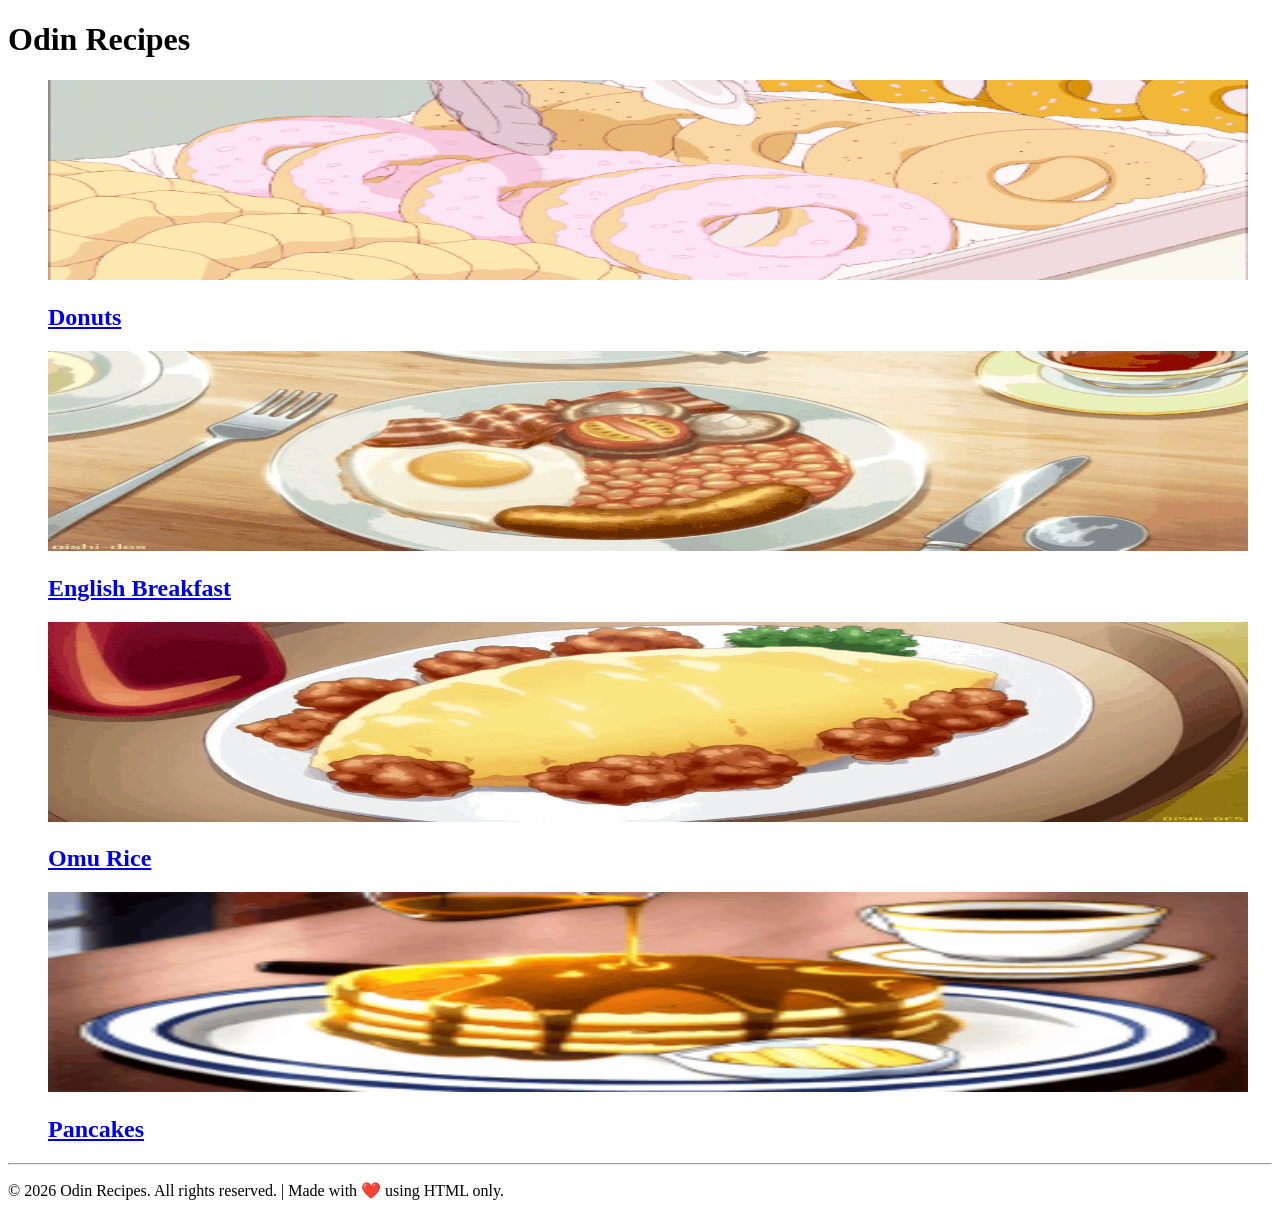
==== index.html @ 2ba372f4 "fix: changed the date of the footer" ====
<!doctype html>
<html lang="en">
  <head>
    <meta charset="UTF-8" />
    <meta name="viewport" content="width=device-width, initial-scale=1.0" />
    <title>Odin Recipes</title>
    <link rel="icon" type="image/png" href="../assets/cooking.png" />
  </head>
  <body>
    <h1>Odin Recipes</h1>

    <!-- NAVIGATION -->

    <nav>
      <figure>
        <img src="assets/donuts.gif" alt="Donuts" height="200" width="1200" />
        <figcaption>
          <h2><a href="recipes/donuts.html">Donuts</a></h2>
        </figcaption>
      </figure>

      <figure>
        <img
          src="assets/englishBreakfast.gif"
          alt="English Breakfast"
          height="200"
          width="1200"
        />
        <figcaption>
          <h2>
            <a href="recipes/english-breakfast.html">English Breakfast</a>
          </h2>
        </figcaption>
      </figure>

      <figure>
        <img
          src="assets/omuRice.gif"
          alt="Omu Rice"
          height="200"
          width="1200"
        />
        <figcaption>
          <h2><a href="recipes/omu-rice.html">Omu Rice</a></h2>
        </figcaption>
      </figure>

      <figure>
        <img
          src="assets/pancakes.gif"
          alt="Pancakes"
          height="200"
          width="1200"
        />
        <figcaption>
          <h2><a href="recipes/pancakes.html">Pancakes</a></h2>
        </figcaption>
      </figure>
    </nav>

    <footer>
      <hr />
      <p>
        &copy; 2026 Odin Recipes. All rights reserved. | Made with ❤️ using HTML
        only.
      </p>
    </footer>
  </body>
</html>
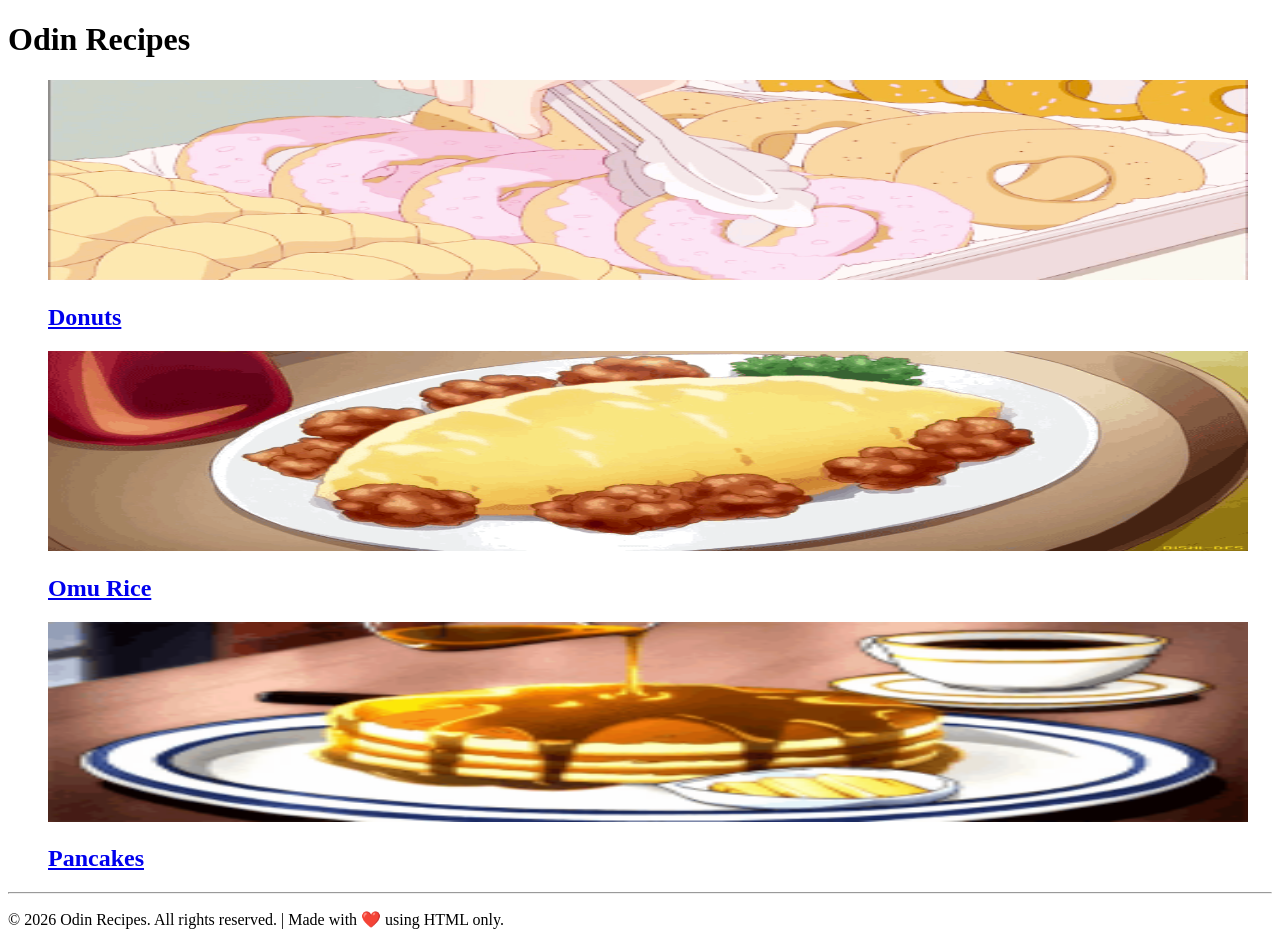
==== commit 9c123603: "Fix : Remove english breakfast recipe" ====
--- a/index.html
+++ b/index.html
@@ -16,20 +16,6 @@
         <img src="assets/donuts.gif" alt="Donuts" height="200" width="1200" />
         <figcaption>
           <h2><a href="recipes/donuts.html">Donuts</a></h2>
-        </figcaption>
-      </figure>
-
-      <figure>
-        <img
-          src="assets/englishBreakfast.gif"
-          alt="English Breakfast"
-          height="200"
-          width="1200"
-        />
-        <figcaption>
-          <h2>
-            <a href="recipes/english-breakfast.html">English Breakfast</a>
-          </h2>
         </figcaption>
       </figure>
 
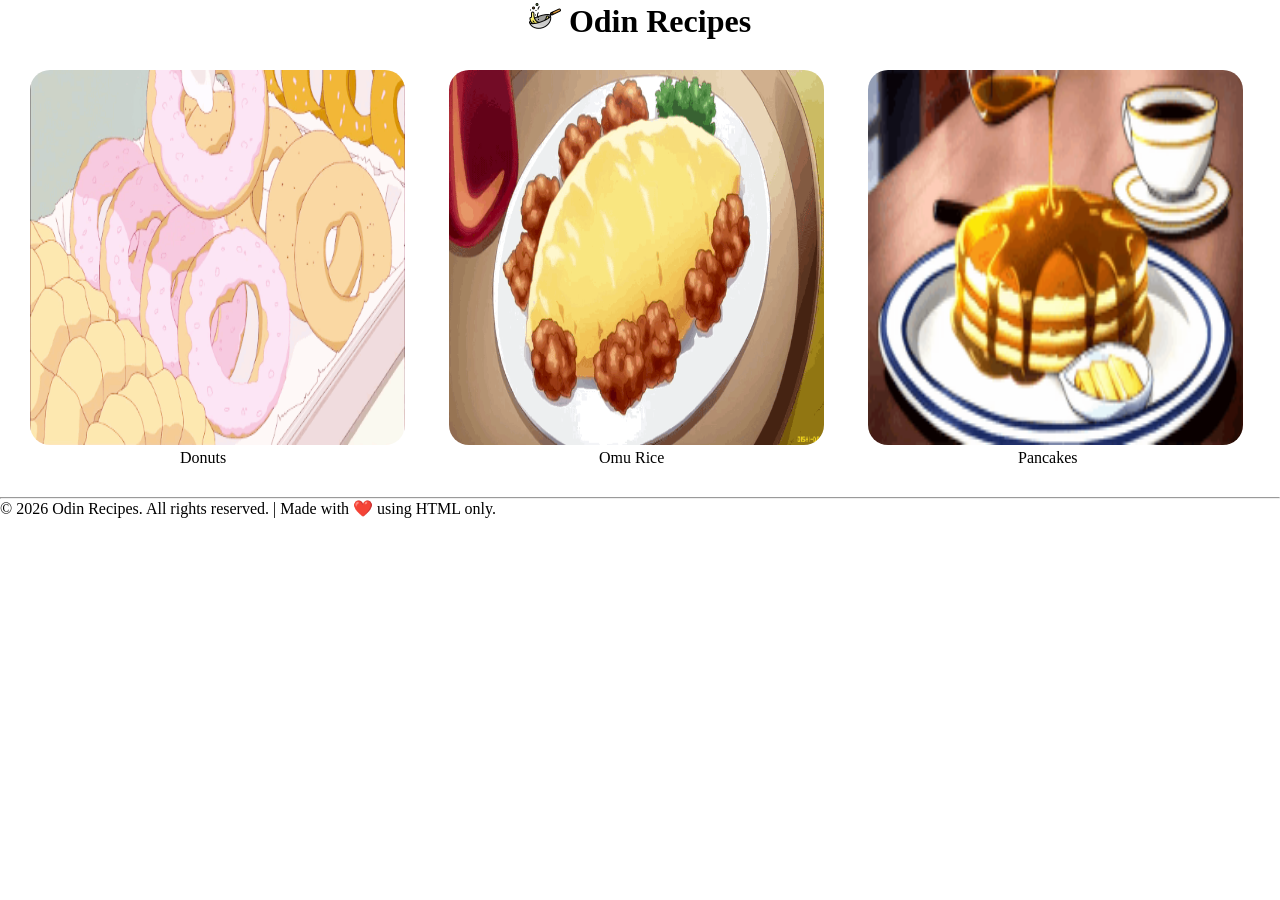
==== commit da035904: "Feat : Add the logo image and style the navigation links" ====
--- a/index.html
+++ b/index.html
@@ -3,48 +3,40 @@
   <head>
     <meta charset="UTF-8" />
     <meta name="viewport" content="width=device-width, initial-scale=1.0" />
+    <link rel="stylesheet" href="styles.css" />
     <title>Odin Recipes</title>
     <link rel="icon" type="image/png" href="../assets/cooking.png" />
   </head>
   <body>
-    <h1>Odin Recipes</h1>
+    <h1 class="heading">
+      <img src="../assets/cooking-logo.png" alt="Odin Recipes" />
+      Odin Recipes
+    </h1>
 
     <!-- NAVIGATION -->
 
-    <nav>
-      <figure>
-        <img src="assets/donuts.gif" alt="Donuts" height="200" width="1200" />
-        <figcaption>
-          <h2><a href="recipes/donuts.html">Donuts</a></h2>
-        </figcaption>
-      </figure>
+    <div class="navigation">
+      <div class="menuItem">
+        <figure>
+          <img src="./assets/donuts.gif" alt="Donuts recipe link" />
+        </figure>
+        <a class="navigationLinks" href="/recipes/donuts.html">Donuts</a>
+      </div>
+      <div class="menuItem">
+        <figure>
+          <img src="./assets/omuRice.gif" alt="Omu Rice recipe link" />
+        </figure>
+        <a class="navigationLinks" href="/recipes/omu-rice.html">Omu Rice</a>
+      </div>
+      <div class="menuItem">
+        <figure>
+          <img src="./assets/pancakes.gif" alt="Pancakes recipe link" />
+        </figure>
+        <a class="navigationLinks" href="/recipes/pancakes.html">Pancakes</a>
+      </div>
+    </div>
 
-      <figure>
-        <img
-          src="assets/omuRice.gif"
-          alt="Omu Rice"
-          height="200"
-          width="1200"
-        />
-        <figcaption>
-          <h2><a href="recipes/omu-rice.html">Omu Rice</a></h2>
-        </figcaption>
-      </figure>
-
-      <figure>
-        <img
-          src="assets/pancakes.gif"
-          alt="Pancakes"
-          height="200"
-          width="1200"
-        />
-        <figcaption>
-          <h2><a href="recipes/pancakes.html">Pancakes</a></h2>
-        </figcaption>
-      </figure>
-    </nav>
-
-    <footer>
+    <footer class="footer">
       <hr />
       <p>
         &copy; 2026 Odin Recipes. All rights reserved. | Made with ❤️ using HTML
--- a/styles.css
+++ b/styles.css
@@ -0,0 +1,30 @@
+*{
+    margin:0;
+    padding:0;
+    box-sizing:border-box;
+}
+
+.heading {
+    text-align: center;
+}
+
+.navigation {
+    margin: 10px;
+}
+
+.menuItem {
+    display: inline-block;
+    padding: 20px;
+}
+
+.menuItem figure img {
+    width: 375px;
+    height: 375px;
+    border-radius: 20px;
+}
+
+.navigationLinks {
+    padding-left: 150px;
+    color: black;
+    text-decoration: none;
+}
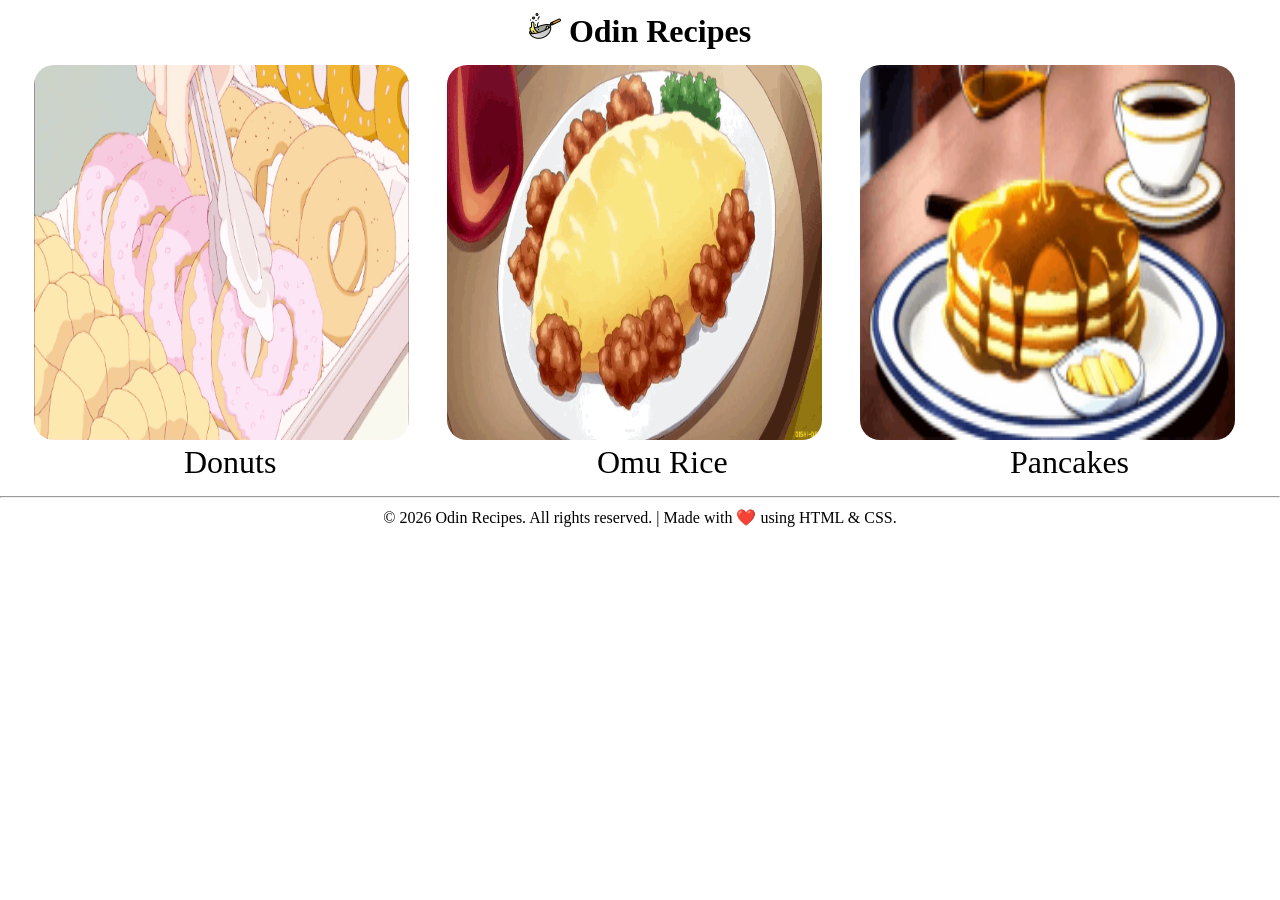
==== commit 0f03ed2f: "Fix :  navigation styles" ====
--- a/index.html
+++ b/index.html
@@ -40,7 +40,7 @@
       <hr />
       <p>
         &copy; 2026 Odin Recipes. All rights reserved. | Made with ❤️ using HTML
-        only.
+        & CSS.
       </p>
     </footer>
   </body>
--- a/styles.css
+++ b/styles.css
@@ -6,15 +6,18 @@
 
 .heading {
     text-align: center;
+    margin: 10px;
 }
 
 .navigation {
-    margin: 10px;
+    margin-block: 15px;
 }
+
 
 .menuItem {
     display: inline-block;
-    padding: 20px;
+    margin-inline-start: 34px;
+
 }
 
 .menuItem figure img {
@@ -27,4 +30,11 @@
     padding-left: 150px;
     color: black;
     text-decoration: none;
-}+    font-size:32px;
+}
+
+.footer p{
+    text-align: center;
+    padding: 10px;
+
+}
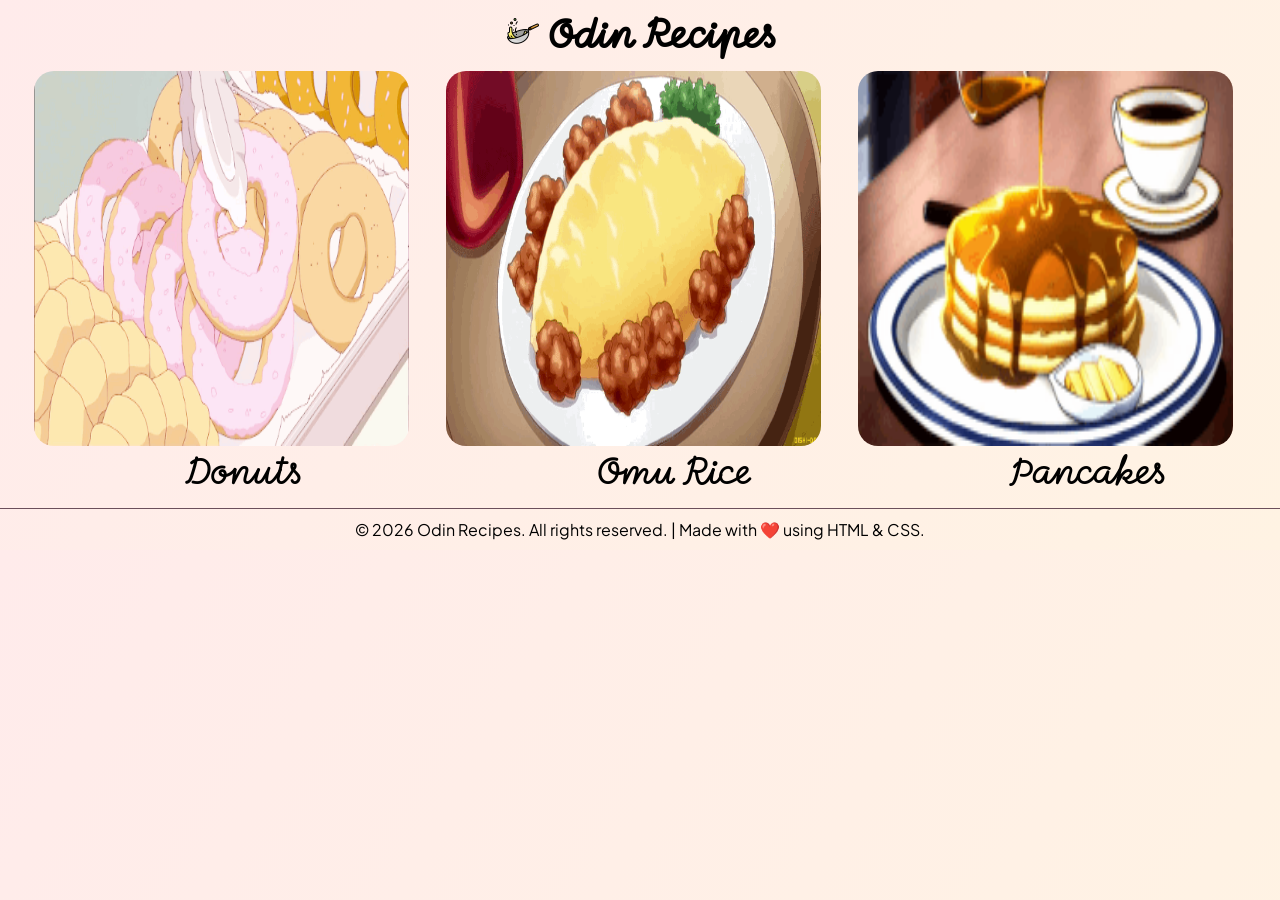
==== commit eb7275bc: "Feat : Add title, body fonts and style the recipe images" ====
--- a/index.html
+++ b/index.html
@@ -3,6 +3,13 @@
   <head>
     <meta charset="UTF-8" />
     <meta name="viewport" content="width=device-width, initial-scale=1.0" />
+    <link rel="preconnect" href="https://fonts.googleapis.com" />
+    <link rel="preconnect" href="https://fonts.gstatic.com" crossorigin />
+    <link
+      href="https://fonts.googleapis.com/css2?family=Momo+Signature&family=Plus+Jakarta+Sans:ital,wght@0,200..800;1,200..800&display=swap"
+      rel="stylesheet"
+    />
+
     <link rel="stylesheet" href="styles.css" />
     <title>Odin Recipes</title>
     <link rel="icon" type="image/png" href="../assets/cooking.png" />
--- a/styles.css
+++ b/styles.css
@@ -2,11 +2,24 @@
     margin:0;
     padding:0;
     box-sizing:border-box;
+    
+}
+
+body{
+    background: linear-gradient(120deg, #FFEBEB 0%, #FFF3E3 100%);
+    font-family: "Plus Jakarta Sans", sans-serif;
+}
+
+hr {
+  border: none;
+  height: 1px;
+  background-color: #6b4f5b; /* Muted plum */
 }
 
 .heading {
     text-align: center;
     margin: 10px;
+    font-family: "Momo Signature", cursive;
 }
 
 .navigation {
@@ -30,7 +43,8 @@
     padding-left: 150px;
     color: black;
     text-decoration: none;
-    font-size:32px;
+    font-size:30px;
+     font-family: "Momo Signature", cursive;
 }
 
 .footer p{
@@ -38,3 +52,16 @@
     padding: 10px;
 
 }
+
+h1,h2 {
+    font-family: "Momo Signature", cursive;
+   
+}
+
+.recipeImage {
+    width:300px;
+    height:200px;
+    border-radius: 10px;
+}
+
+
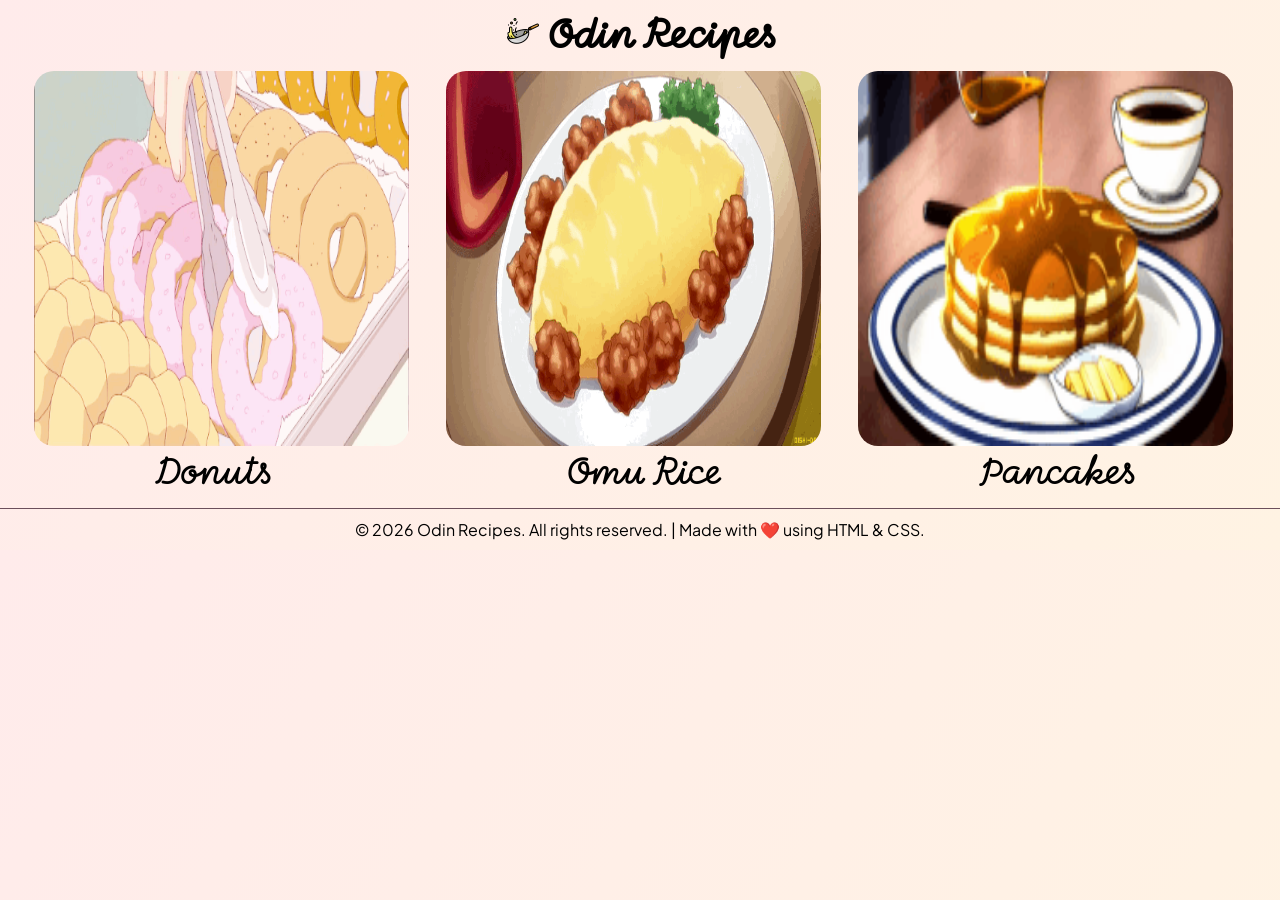
==== commit 5bb0cdc6: "Fix :  change to see pages deplyed" ====
--- a/index.html
+++ b/index.html
@@ -33,7 +33,7 @@
         <figure>
           <img src="./assets/omuRice.gif" alt="Omu Rice recipe link" />
         </figure>
-        <a class="navigationLinks" href="/recipes/omu-rice.html">Omu Rice</a>
+        <a class="navigationLinks" href="\recipes\omu-rice.html">Omu Rice</a>
       </div>
       <div class="menuItem">
         <figure>
--- a/styles.css
+++ b/styles.css
@@ -40,7 +40,7 @@
 }
 
 .navigationLinks {
-    padding-left: 150px;
+    padding-left: 120px;
     color: black;
     text-decoration: none;
     font-size:30px;
@@ -64,4 +64,51 @@
     border-radius: 10px;
 }
 
+.recipeBody {
+   margin-inline: 36px;
+}
 
+.ingedientsList li{
+    margin-inline-start: 80px;
+    padding: 2px;
+}
+
+.ingedientsList {
+        margin-block: 8px;
+}
+
+.RecipeTitle {
+    font-size: 64px;
+    margin-inline-start: 300px;
+      display: inline-block;
+    margin-bottom: 10px;
+}
+
+.recipePageImage {
+    margin-inline-start: 400px;
+    width:300px;
+    height:200px;
+    border-radius: 10px;
+    margin-top: 20px;
+
+}
+
+figcaption {
+    margin-inline-start: 400px;
+    font-size: smaller;
+    margin-bottom: 20px;
+}
+
+.sectionTitle {
+    text-align: center;
+    margin-block: 10px;
+}
+
+.subsectionTitle {
+    margin-inline-start: 50px;
+    margin-top: 20px;
+}
+
+.titleParagraph {
+    margin-inline: 50px;
+}
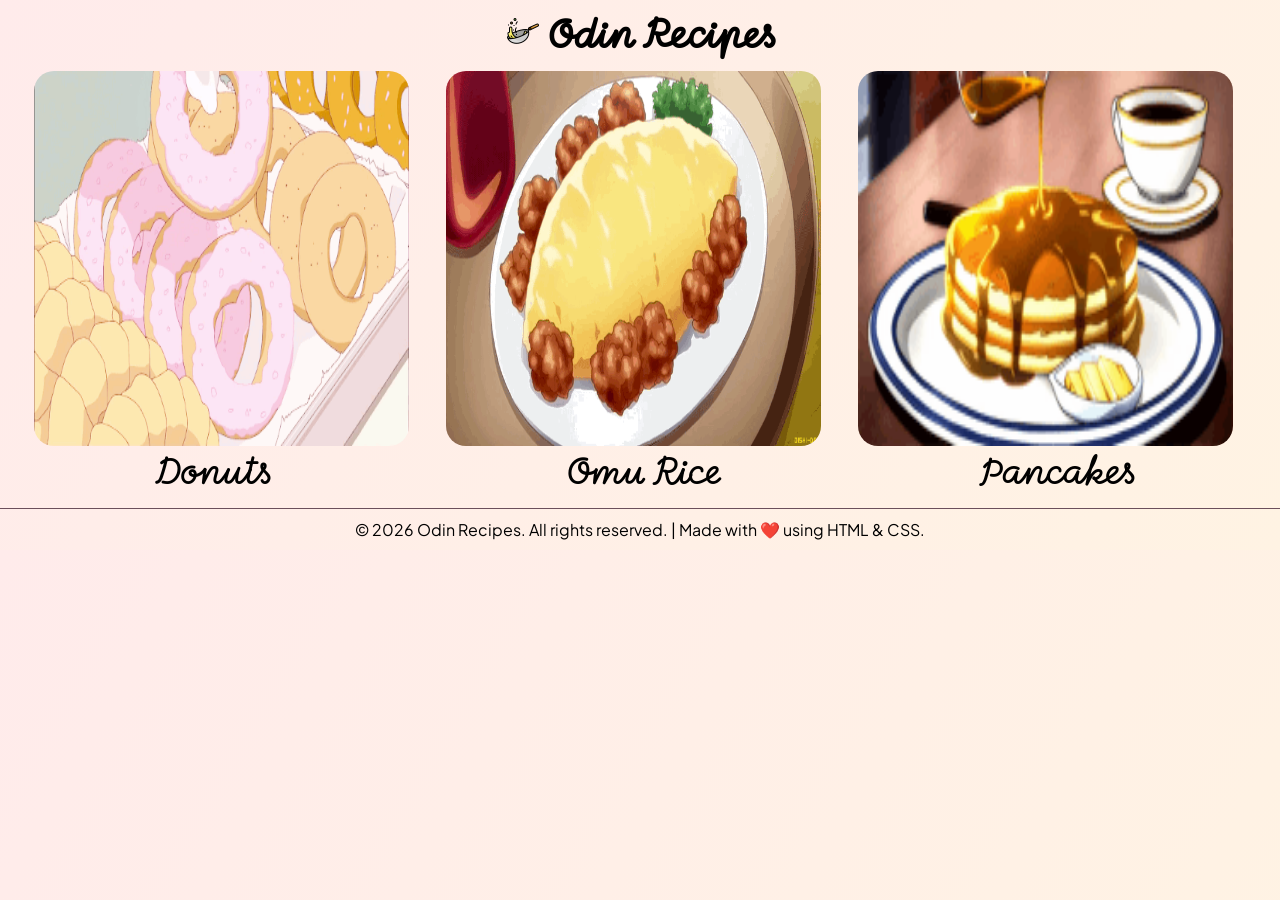
==== commit f65e24d5: "Fix :  change to see pages deplyed" ====
--- a/index.html
+++ b/index.html
@@ -12,11 +12,11 @@
 
     <link rel="stylesheet" href="styles.css" />
     <title>Odin Recipes</title>
-    <link rel="icon" type="image/png" href="../assets/cooking.png" />
+    <link rel="icon" type="image/png" href="./assets/cooking.png" />
   </head>
   <body>
     <h1 class="heading">
-      <img src="../assets/cooking-logo.png" alt="Odin Recipes" />
+      <img src="./assets/cooking-logo.png" alt="Odin Recipes" />
       Odin Recipes
     </h1>
 
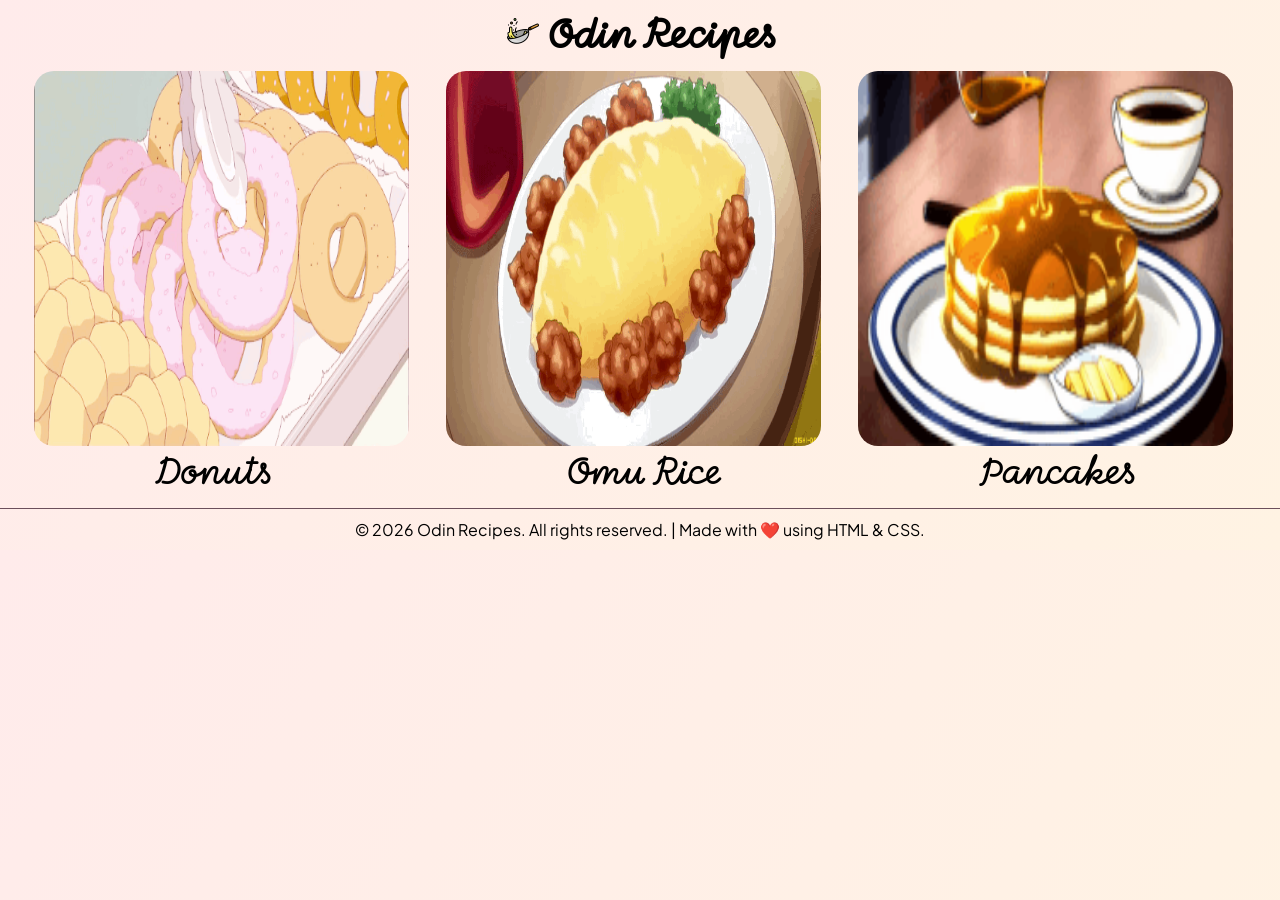
==== commit 6a04274e: "Fix :  changed the html path to fix the recipe pages not being deployed" ====
--- a/index.html
+++ b/index.html
@@ -9,7 +9,6 @@
       href="https://fonts.googleapis.com/css2?family=Momo+Signature&family=Plus+Jakarta+Sans:ital,wght@0,200..800;1,200..800&display=swap"
       rel="stylesheet"
     />
-
     <link rel="stylesheet" href="styles.css" />
     <title>Odin Recipes</title>
     <link rel="icon" type="image/png" href="./assets/cooking.png" />
@@ -27,19 +26,19 @@
         <figure>
           <img src="./assets/donuts.gif" alt="Donuts recipe link" />
         </figure>
-        <a class="navigationLinks" href="/recipes/donuts.html">Donuts</a>
+        <a class="navigationLinks" href="./recipes/donuts.html">Donuts</a>
       </div>
       <div class="menuItem">
         <figure>
           <img src="./assets/omuRice.gif" alt="Omu Rice recipe link" />
         </figure>
-        <a class="navigationLinks" href="\recipes\omu-rice.html">Omu Rice</a>
+        <a class="navigationLinks" href="./recipes/omu-rice.html">Omu Rice</a>
       </div>
       <div class="menuItem">
         <figure>
           <img src="./assets/pancakes.gif" alt="Pancakes recipe link" />
         </figure>
-        <a class="navigationLinks" href="/recipes/pancakes.html">Pancakes</a>
+        <a class="navigationLinks" href="./recipes/pancakes.html">Pancakes</a>
       </div>
     </div>
 
